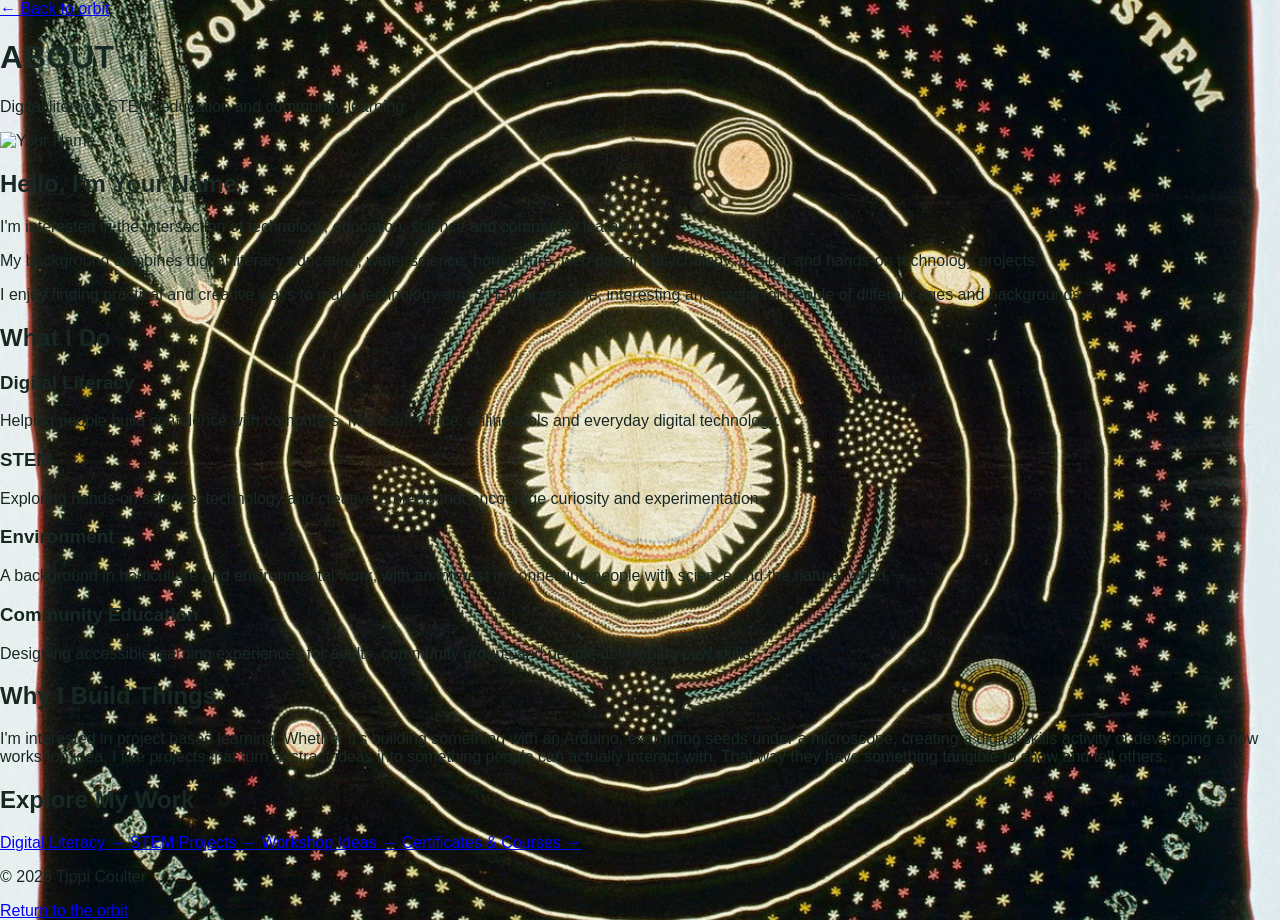
==== about.html @ 41bf94be "Add About page with personal and professional details This file contains an HTML structure for an 'A" ====
<!DOCTYPE html>
<html lang="en">

<head>
    <meta charset="UTF-8">
    <meta name="viewport" content="width=device-width, initial-scale=1.0">

    <title>About | Tippi Coulter</title>

    <link rel="stylesheet" href="style.css">
</head>

<body>

    <main class="page">

        <a href="index.html" class="back-link">← Back to orbit</a>

        <header class="page-header">
            <h1>ABOUT</h1>
            <p>
                Digital literacy, STEM, education and community learning.
            </p>
        </header>


        <section class="about-intro">

            <div class="about-image">
                <img src="whatever.png" alt="Your Name">
            </div>

            <div class="about-text">

                <h2>Hello, I'm Your Name.</h2>

                <p>
                    I'm interested in the intersection of technology, education,
                    science and community learning.
                </p>

                <p>
                    My background combines digital literacy education,
                    water science, horticulture, web design, psychology, design, and
                    hands-on technology projects.
                </p>

                <p>
                    I enjoy finding practical and creative ways to make
                    technology and STEM accessible, interesting and useful
                    for people of different ages and backgrounds.
                </p>

            </div>

        </section>


        <section>

            <h2>What I Do</h2>

            <div class="card-grid">

                <div class="card">
                    <h3>Digital Literacy</h3>
                    <p>
                        Helping people build confidence with computers,
                        Microsoft Office, online tools and everyday
                        digital technology. 
                    </p>
                </div>

                <div class="card">
                    <h3>STEM</h3>
                    <p>
                        Exploring hands-on science, technology and
                        creative projects that encourage curiosity
                        and experimentation.
                    </p>
                </div>

                <div class="card">
                    <h3>Environment</h3>
                    <p>
                        A background in horticulture and environmental
                        work, with an interest in connecting people
                        with science and the natural world.
                    </p>
                </div>

                <div class="card">
                    <h3>Community Education</h3>
                    <p>
                        Designing accessible learning experiences for
                        adults, community groups and people developing
                        new skills.
                    </p>
                </div>

            </div>

        </section>


        <section>

            <h2>Why I Build Things</h2>

            <p>
                I'm interested in project based learning. Whether it's building
                something with an Arduino, examining seeds under a microscope,
                creating a digital skills activity or developing a new
                workshop idea, I like projects that turn abstract ideas
                into something people can actually interact with. That way they have something tangible to show and tell others. 
            </p>

        </section>


        <section>

            <h2>Explore My Work</h2>

            <div class="link-grid">

                <a href="digital.html">
                    Digital Literacy →
                </a>

                <a href="stem.html">
                    STEM Projects →
                </a>

                <a href="workshops.html">
                    Workshop Ideas →
                </a>

                <a href="certificates.html">
                    Certificates & Courses →
                </a>

            </div>

        </section>


    </main>


    <footer>

        <p>© 2026 Tippi Coulter</p>

        <a href="index.html">Return to the orbit</a>

    </footer>

</body>

</html>
---- style.css ----
/* =========================================
   RESET
========================================= */

* {
    box-sizing: border-box;
}

html,
body {
    width: 100%;
    height: 100%;
    margin: 0;
}

body {
    background-image: url("background.jpg");
    background-size: cover;
    background-position: center;
    background-repeat: no-repeat;
    background-attachment: fixed;

    filter: contrast(1.15) saturate(1.1);

    font-family: Arial, Helvetica, sans-serif;
    color: #26332f;
    overflow: hidden;
}


/* =========================================
   MAIN AREA
========================================= */

.universe {
    position: relative;

    width: 100vw;
    height: 100vh;

    display: flex;
    align-items: center;
    justify-content: center;

    isolation: isolate;
}


/* =========================================
   SUBTLE BACKGROUND OVERLAY
========================================= */

.universe::before {
    content: "";

    position: absolute;
    inset: 0;

    background: rgba(255, 255, 255, 0.08);

    z-index: -1;
}


/* =========================================
   FIXED ORBIT LINE
========================================= */

.orbit-line {
    position: absolute;

    width: 540px;
    height: 540px;

    left: 50%;
    top: 50%;

    transform: translate(-50%, -50%);

    border: 2px solid rgba(49, 92, 76, 0.25);

    border-radius: 50%;
}


/* =========================================
   ORBITING BALLS
========================================= */

.orbiting-object {

    position: absolute;

    width: 120px;
    height: 120px;

    left: 50%;
    top: 50%;

    margin-left: -60px;
    margin-top: -60px;

    animation: circle 30s linear infinite;

    z-index: 5;
}


/* =========================================
   SPACING
========================================= */

.object-1 {
    animation-delay: 0s;
}

.object-2 {
    animation-delay: -6s;
}

.object-3 {
    animation-delay: -12s;
}

.object-4 {
    animation-delay: -18s;
}

.object-5 {
    animation-delay: -24s;
}


/* =========================================
   TOPIC BALLS
========================================= */

.planet {

    width: 120px;
    height: 120px;

    display: flex;
    align-items: center;
    justify-content: center;

    border-radius: 50%;

    background: rgba(255, 253, 247, 0.82);

    color: #26332f;

    text-decoration: none;

    text-align: center;

    font-size: 0.8rem;

    font-weight: bold;

    letter-spacing: 1px;

    border: 5px solid #315c4c;

    box-shadow:
        0 8px 20px rgba(38, 51, 47, 0.15);

    transition:
        transform 0.25s ease,
        box-shadow 0.25s ease;
}


/* =========================================
   COLOURS
========================================= */

.workshops {
    border-color: #d66b4c;
}

.digital {
    border-color: #287a68;
}

.stem {
    border-color: #e39b42;
}

.about {
    border-color: #315c4c;
}

.certificates {
    border-color: #7967a8;
}


/* =========================================
   HOVER
========================================= */

.planet:hover {

    transform: scale(1.15);

    box-shadow:
        0 15px 35px rgba(38, 51, 47, 0.3);

    background: rgba(255, 253, 247, 0.95);
}


/* =========================================
   PAUSE
========================================= */

.orbiting-object.paused {
    animation-play-state: paused;
}


/* =========================================
   YOU
========================================= */

.centre {

    position: absolute;

    left: 50%;
    top: 50%;

    transform: translate(-50%, -50%);

    z-index: 50;

    text-align: center;

    width: 260px;
}


/* =========================================
   YOUR IMAGE
========================================= */

.centre img {

    display: block;

    width: 220px;

    height: auto;

    max-width: 220px;

    max-height: 350px;

    object-fit: contain;

    margin: 0 auto;

    filter:
        drop-shadow(
            0 12px 18px rgba(38, 51, 47, 0.2)
        );
}


/* =========================================
   YOUR NAME
========================================= */

.centre h1 {
    margin: 8px 0 0;

    font-size: 1.8rem;

    font-weight: bold;

    letter-spacing: 1px;

    color: #000000;

    text-shadow:
        -2px -2px 0 #ffffff,
         2px -2px 0 #ffffff,
        -2px  2px 0 #ffffff,
         2px  2px 0 #ffffff,
        -2px  0    0 #ffffff,
         2px  0    0 #ffffff,
         0   -2px  0 #ffffff,
         0    2px  0 #ffffff,
         0    4px 10px rgba(0, 0, 0, 0.25);
}


/* =========================================
   CIRCLE ANIMATION
========================================= */

@keyframes circle {

    0% {
        transform:
            rotate(0deg)
            translateX(250px)
            rotate(0deg);
    }

    100% {
        transform:
            rotate(360deg)
            translateX(250px)
            rotate(-360deg);
    }

}


/* =========================================
   SMALLER SCREENS
========================================= */

@media (max-width: 800px) {

    .orbit-line {
        width: 500px;
        height: 500px;
    }

    .orbiting-object {
        width: 100px;
        height: 100px;

        margin-left: -50px;
        margin-top: -50px;
    }

    .planet {
        width: 100px;
        height: 100px;

        font-size: 0.65rem;
    }

    .centre img {
        width: 170px;
    }

    @keyframes circle {

        0% {
            transform:
                rotate(0deg)
                translateX(250px)
                rotate(0deg);
        }

        100% {
            transform:
                rotate(360deg)
                translateX(250px)
                rotate(-360deg);
        }

    }

}
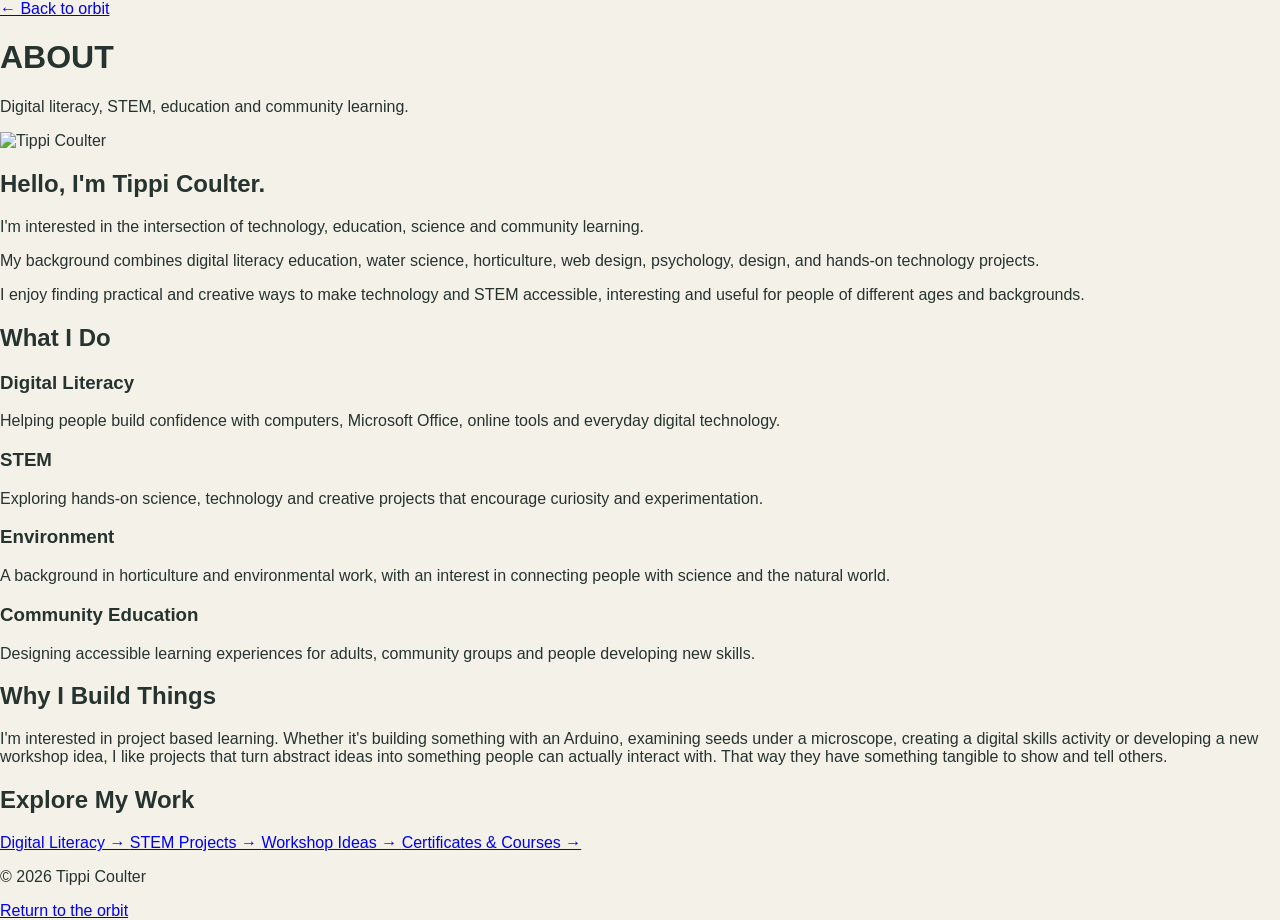
==== commit 18cccaf2: "Update about section with correct name" ====
--- a/about.html
+++ b/about.html
@@ -27,12 +27,12 @@
         <section class="about-intro">
 
             <div class="about-image">
-                <img src="whatever.png" alt="Your Name">
+                <img src="whatever.png" alt="Tippi Coulter">
             </div>
 
             <div class="about-text">
 
-                <h2>Hello, I'm Your Name.</h2>
+                <h2>Hello, I'm Tippi Coulter.</h2>
 
                 <p>
                     I'm interested in the intersection of technology, education,
--- a/style.css
+++ b/style.css
@@ -14,6 +14,20 @@
 }
 
 body {
+    background: #f4f1e8;
+
+    font-family: Arial, Helvetica, sans-serif;
+    color: #26332f;
+
+    margin: 0;
+}
+
+
+/* =========================================
+   HOMEPAGE BACKGROUND
+========================================= */
+
+body.home {
     background-image: url("background.jpg");
     background-size: cover;
     background-position: center;
@@ -22,11 +36,8 @@
 
     filter: contrast(1.15) saturate(1.1);
 
-    font-family: Arial, Helvetica, sans-serif;
-    color: #26332f;
     overflow: hidden;
 }
-
 
 /* =========================================
    MAIN AREA
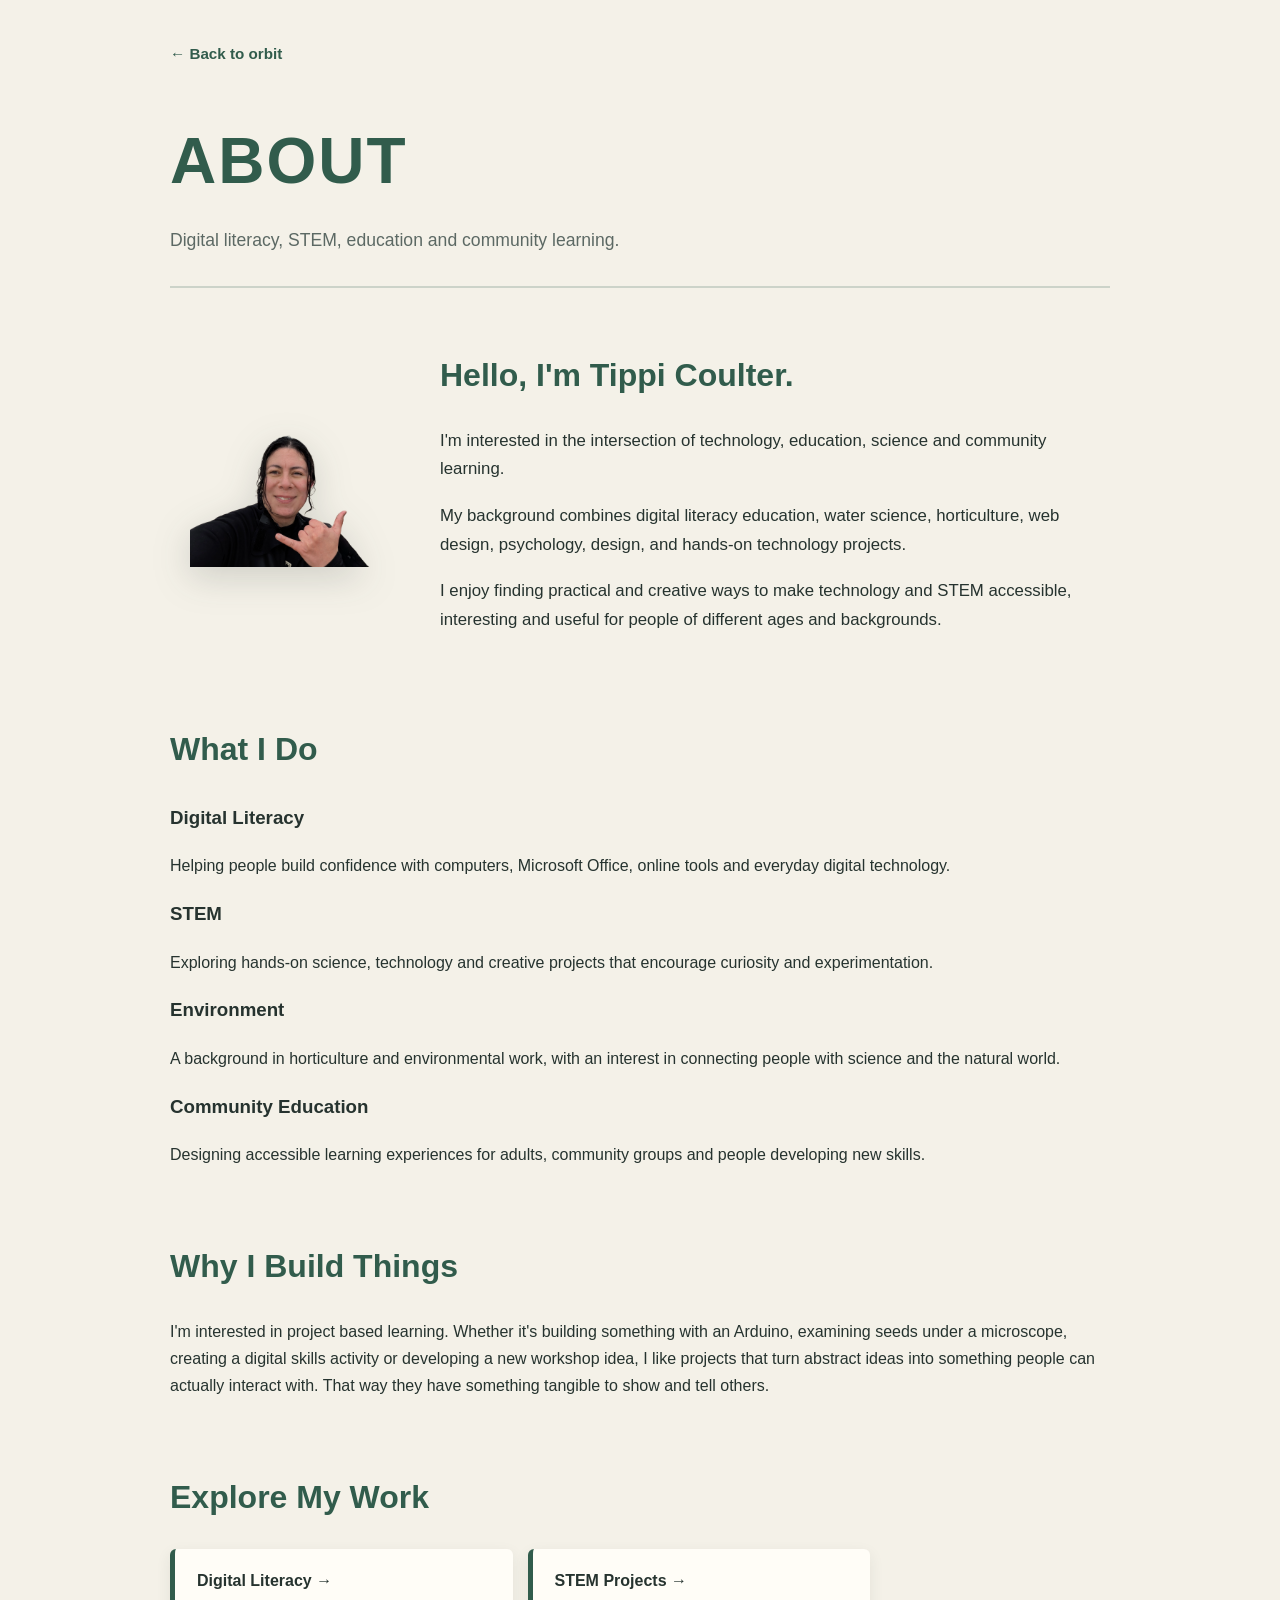
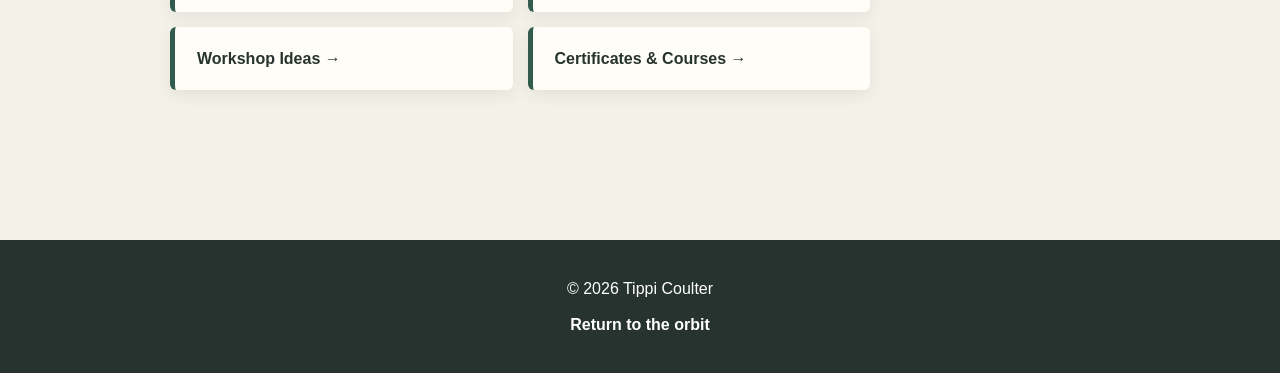
==== commit 1f7ac5fc: "Replace external stylesheet with internal stylesheet" ====
--- a/about.html
+++ b/about.html
@@ -7,7 +7,7 @@
 
     <title>About | Tippi Coulter</title>
 
-    <link rel="stylesheet" href="style.css">
+<link rel="stylesheet" href="internal.css">
 </head>
 
 <body>
--- a/internal.css
+++ b/internal.css
@@ -0,0 +1,404 @@
+/* =========================================
+   INTERNAL PAGES — RESET
+========================================= */
+
+* {
+    box-sizing: border-box;
+}
+
+html {
+    scroll-behavior: smooth;
+}
+
+html,
+body {
+    margin: 0;
+    padding: 0;
+    width: 100%;
+    min-height: 100%;
+}
+
+body {
+    background: #f4f1e8;
+
+    font-family: Arial, Helvetica, sans-serif;
+
+    color: #26332f;
+
+    line-height: 1.7;
+}
+
+
+/* =========================================
+   PAGE CONTAINER
+========================================= */
+
+.page {
+    width: 100%;
+    max-width: 1000px;
+
+    margin: 0 auto;
+
+    padding: 40px 30px 80px;
+}
+
+
+/* =========================================
+   BACK TO HOME
+========================================= */
+
+.back-link {
+    display: inline-block;
+
+    margin-bottom: 40px;
+
+    color: #315c4c;
+
+    text-decoration: none;
+
+    font-weight: bold;
+
+    font-size: 0.95rem;
+
+    transition: color 0.2s ease;
+}
+
+.back-link:hover {
+    color: #d66b4c;
+}
+
+
+/* =========================================
+   PAGE HEADER
+========================================= */
+
+.page-header {
+    margin-bottom: 60px;
+
+    padding-bottom: 30px;
+
+    border-bottom: 2px solid rgba(49, 92, 76, 0.2);
+}
+
+.page-header h1 {
+    margin: 0 0 10px;
+
+    color: #315c4c;
+
+    font-size: clamp(2.5rem, 6vw, 4rem);
+
+    letter-spacing: 2px;
+}
+
+.page-header p {
+    margin: 0;
+
+    color: #5c6964;
+
+    font-size: 1.1rem;
+}
+
+
+/* =========================================
+   ABOUT INTRO
+========================================= */
+
+.about-intro {
+    display: grid;
+
+    grid-template-columns: 220px 1fr;
+
+    gap: 50px;
+
+    align-items: center;
+
+    margin-bottom: 70px;
+}
+
+
+/* =========================================
+   ABOUT IMAGE
+========================================= */
+
+.about-image {
+    text-align: center;
+}
+
+.about-image img {
+    display: block;
+
+    width: 180px;
+
+    height: auto;
+
+    max-width: 100%;
+
+    margin: 0 auto;
+
+    filter:
+        drop-shadow(
+            0 10px 18px rgba(38, 51, 47, 0.18)
+        );
+}
+
+
+/* =========================================
+   ABOUT TEXT
+========================================= */
+
+.about-text h2 {
+    margin-top: 0;
+
+    margin-bottom: 18px;
+
+    color: #315c4c;
+
+    font-size: 2rem;
+}
+
+.about-text p {
+    max-width: 700px;
+
+    margin-top: 0;
+
+    margin-bottom: 18px;
+
+    font-size: 1.05rem;
+}
+
+
+/* =========================================
+   GENERAL SECTIONS
+========================================= */
+
+.page section {
+    margin-bottom: 70px;
+}
+
+.page section h2 {
+    margin-top: 0;
+
+    margin-bottom: 25px;
+
+    color: #315c4c;
+
+    font-size: 2rem;
+}
+
+
+/* =========================================
+   EXPERIENCE TIMELINE
+========================================= */
+
+.timeline {
+    position: relative;
+
+    margin-left: 15px;
+
+    padding-left: 35px;
+
+    border-left: 3px solid #315c4c;
+}
+
+.timeline-item {
+    position: relative;
+
+    margin-bottom: 40px;
+}
+
+.timeline-item::before {
+    content: "";
+
+    position: absolute;
+
+    width: 14px;
+    height: 14px;
+
+    left: -44px;
+    top: 5px;
+
+    border-radius: 50%;
+
+    background: #e39b42;
+
+    border: 3px solid #f4f1e8;
+}
+
+.timeline-item h3 {
+    margin: 0 0 5px;
+
+    color: #26332f;
+
+    font-size: 1.25rem;
+}
+
+.timeline-item .date {
+    display: block;
+
+    margin-bottom: 8px;
+
+    color: #287a68;
+
+    font-size: 0.9rem;
+
+    font-weight: bold;
+}
+
+.timeline-item p {
+    margin: 0;
+
+    color: #4f5c57;
+}
+
+
+/* =========================================
+   SKILLS
+========================================= */
+
+.skills {
+    display: flex;
+
+    flex-wrap: wrap;
+
+    gap: 12px;
+}
+
+.skill {
+    padding: 10px 16px;
+
+    border-radius: 25px;
+
+    background: #fffdf7;
+
+    border: 2px solid #315c4c;
+
+    color: #26332f;
+
+    font-weight: bold;
+
+    font-size: 0.9rem;
+}
+
+
+/* =========================================
+   EXPLORE LINKS
+========================================= */
+
+.link-grid {
+    display: grid;
+
+    grid-template-columns: repeat(2, 1fr);
+
+    gap: 15px;
+
+    max-width: 700px;
+}
+
+.link-grid a {
+    display: block;
+
+    padding: 18px 22px;
+
+    background: #fffdf7;
+
+    border-left: 5px solid #315c4c;
+
+    border-radius: 6px;
+
+    color: #26332f;
+
+    text-decoration: none;
+
+    font-weight: bold;
+
+    box-shadow:
+        0 5px 15px rgba(38, 51, 47, 0.08);
+
+    transition:
+        transform 0.2s ease,
+        box-shadow 0.2s ease;
+}
+
+.link-grid a:hover {
+    transform: translateX(5px);
+
+    box-shadow:
+        0 8px 20px rgba(38, 51, 47, 0.15);
+
+    color: #287a68;
+}
+
+
+/* =========================================
+   FOOTER
+========================================= */
+
+footer {
+    text-align: center;
+
+    padding: 35px 20px;
+
+    background: #26332f;
+
+    color: white;
+}
+
+footer p {
+    margin: 0 0 8px;
+}
+
+footer a {
+    color: white;
+
+    text-decoration: none;
+
+    font-weight: bold;
+}
+
+footer a:hover {
+    color: #e39b42;
+}
+
+
+/* =========================================
+   MOBILE
+========================================= */
+
+@media (max-width: 700px) {
+
+    .page {
+        padding: 30px 20px 60px;
+    }
+
+    .about-intro {
+        grid-template-columns: 1fr;
+
+        gap: 25px;
+
+        text-align: center;
+    }
+
+    .about-image img {
+        width: 150px;
+    }
+
+    .about-text p {
+        margin-left: auto;
+        margin-right: auto;
+    }
+
+    .timeline {
+        margin-left: 5px;
+
+        padding-left: 25px;
+    }
+
+    .timeline-item::before {
+        left: -34px;
+    }
+
+    .link-grid {
+        grid-template-columns: 1fr;
+    }
+
+}
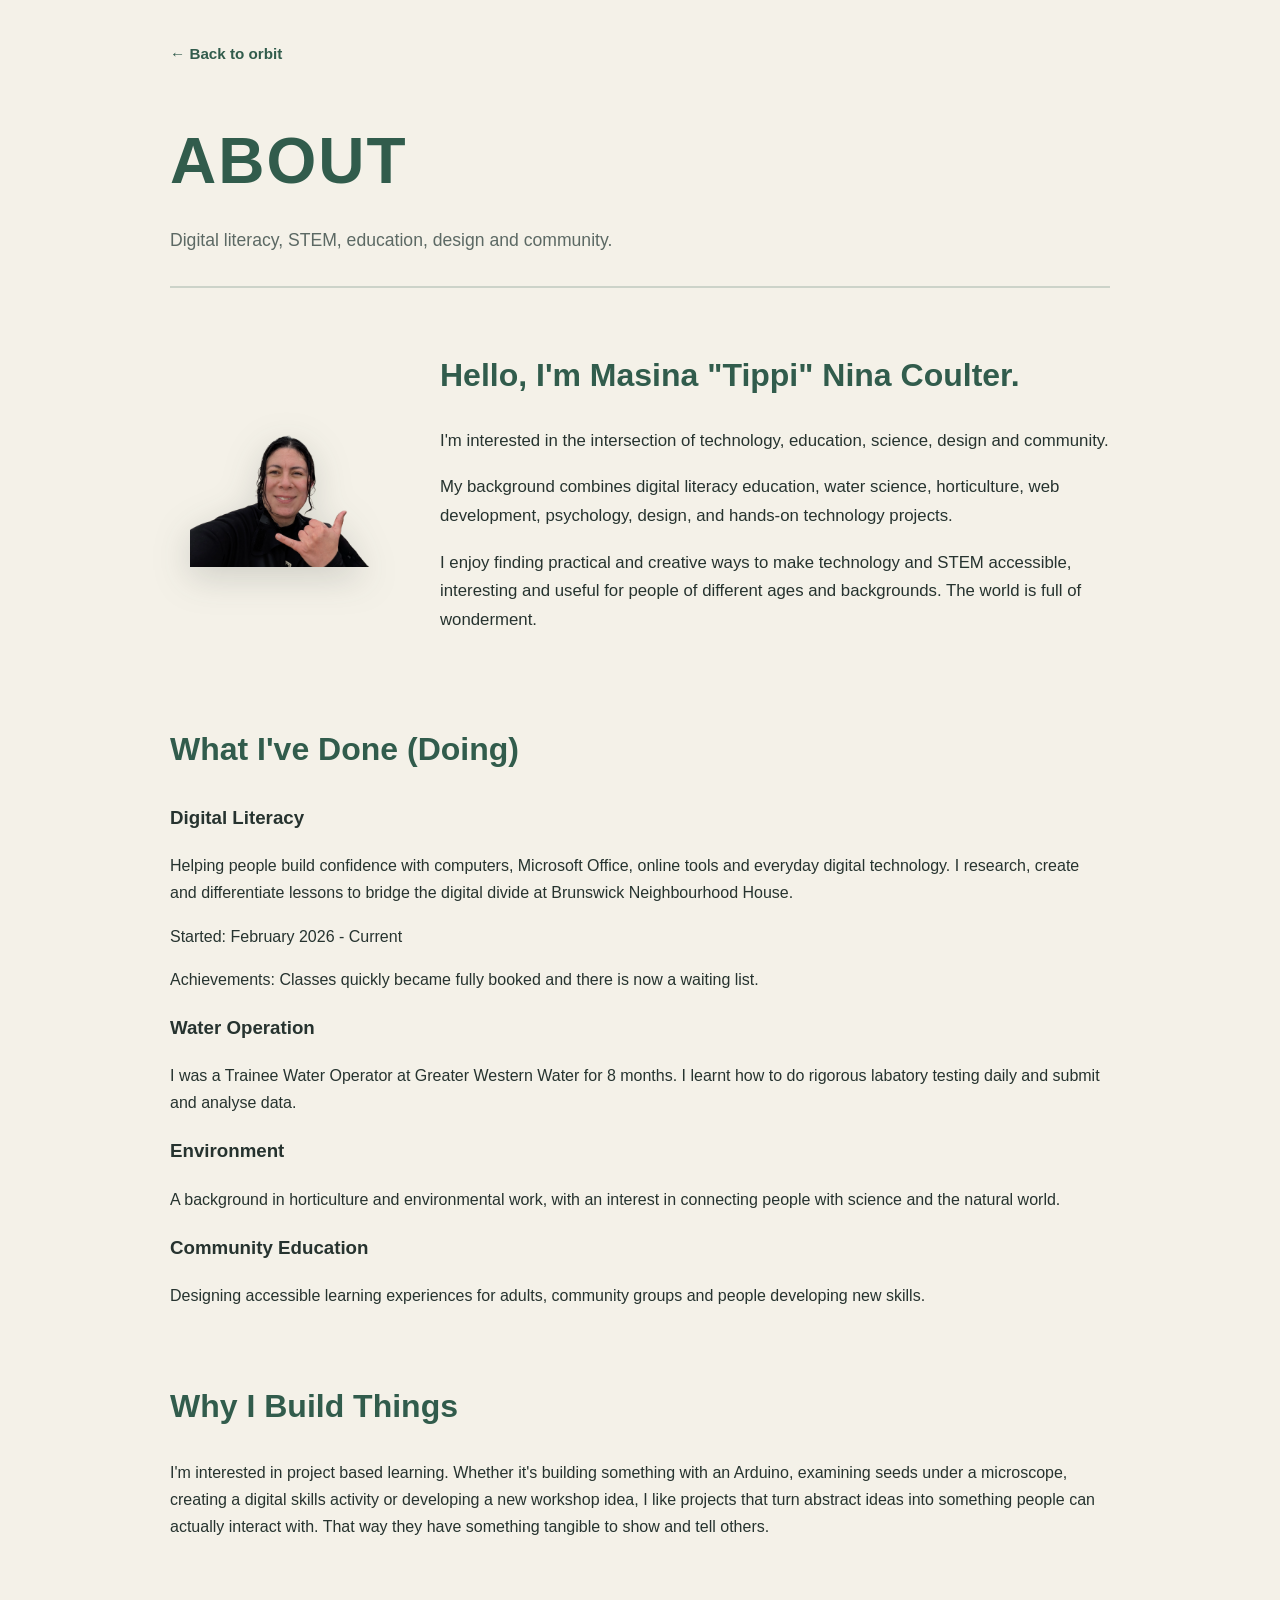
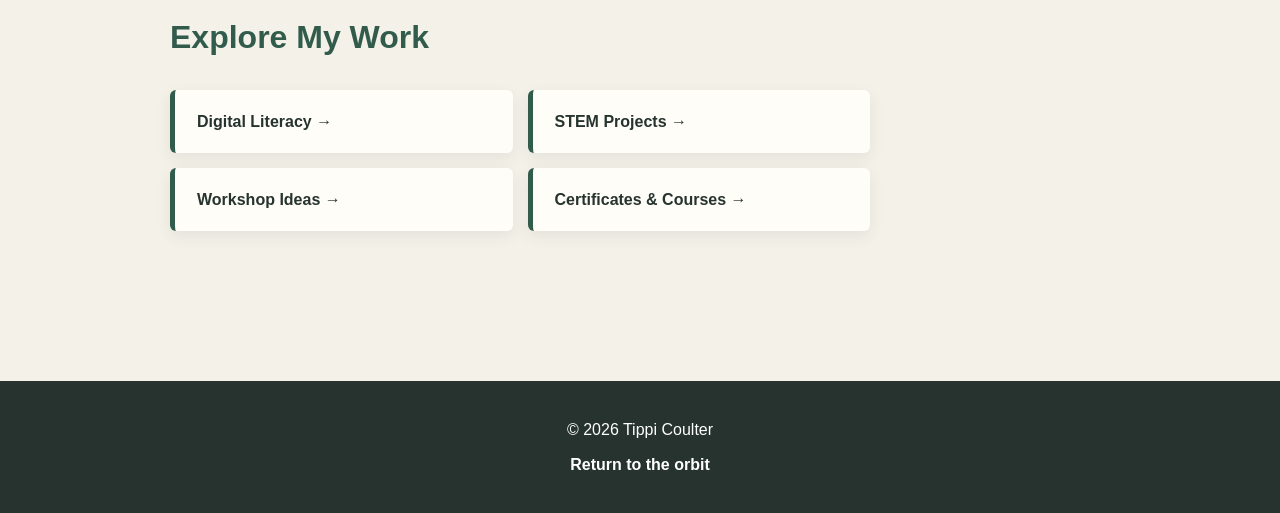
==== commit 810a6ca4: "Revise about section with new information Updated personal introduction and professional details." ====
--- a/about.html
+++ b/about.html
@@ -19,7 +19,7 @@
         <header class="page-header">
             <h1>ABOUT</h1>
             <p>
-                Digital literacy, STEM, education and community learning.
+                Digital literacy, STEM, education, design and community.
             </p>
         </header>
 
@@ -32,23 +32,23 @@
 
             <div class="about-text">
 
-                <h2>Hello, I'm Tippi Coulter.</h2>
+                <h2>Hello, I'm Masina "Tippi" Nina Coulter.</h2>
 
                 <p>
                     I'm interested in the intersection of technology, education,
-                    science and community learning.
+                    science, design and community.
                 </p>
 
                 <p>
                     My background combines digital literacy education,
-                    water science, horticulture, web design, psychology, design, and
+                    water science, horticulture, web development, psychology, design, and
                     hands-on technology projects.
                 </p>
 
                 <p>
                     I enjoy finding practical and creative ways to make
                     technology and STEM accessible, interesting and useful
-                    for people of different ages and backgrounds.
+                    for people of different ages and backgrounds. The world is full of wonderment.
                 </p>
 
             </div>
@@ -58,7 +58,7 @@
 
         <section>
 
-            <h2>What I Do</h2>
+            <h2>What I've Done (Doing)</h2>
 
             <div class="card-grid">
 
@@ -67,16 +67,20 @@
                     <p>
                         Helping people build confidence with computers,
                         Microsoft Office, online tools and everyday
-                        digital technology. 
+                        digital technology. I research, create and differentiate lessons to bridge the digital divide at Brunswick Neighbourhood House. 
+                    </p>
+                    <p>
+                        Started: February 2026 - Current
+                    </p>
+                    <p>
+                        Achievements: Classes quickly became fully booked and there is now a waiting list. 
                     </p>
                 </div>
 
                 <div class="card">
-                    <h3>STEM</h3>
+                    <h3>Water Operation</h3>
                     <p>
-                        Exploring hands-on science, technology and
-                        creative projects that encourage curiosity
-                        and experimentation.
+               I was a Trainee Water Operator at Greater Western Water for 8  months. I learnt how to do rigorous labatory testing daily and submit and analyse data. 
                     </p>
                 </div>
 
